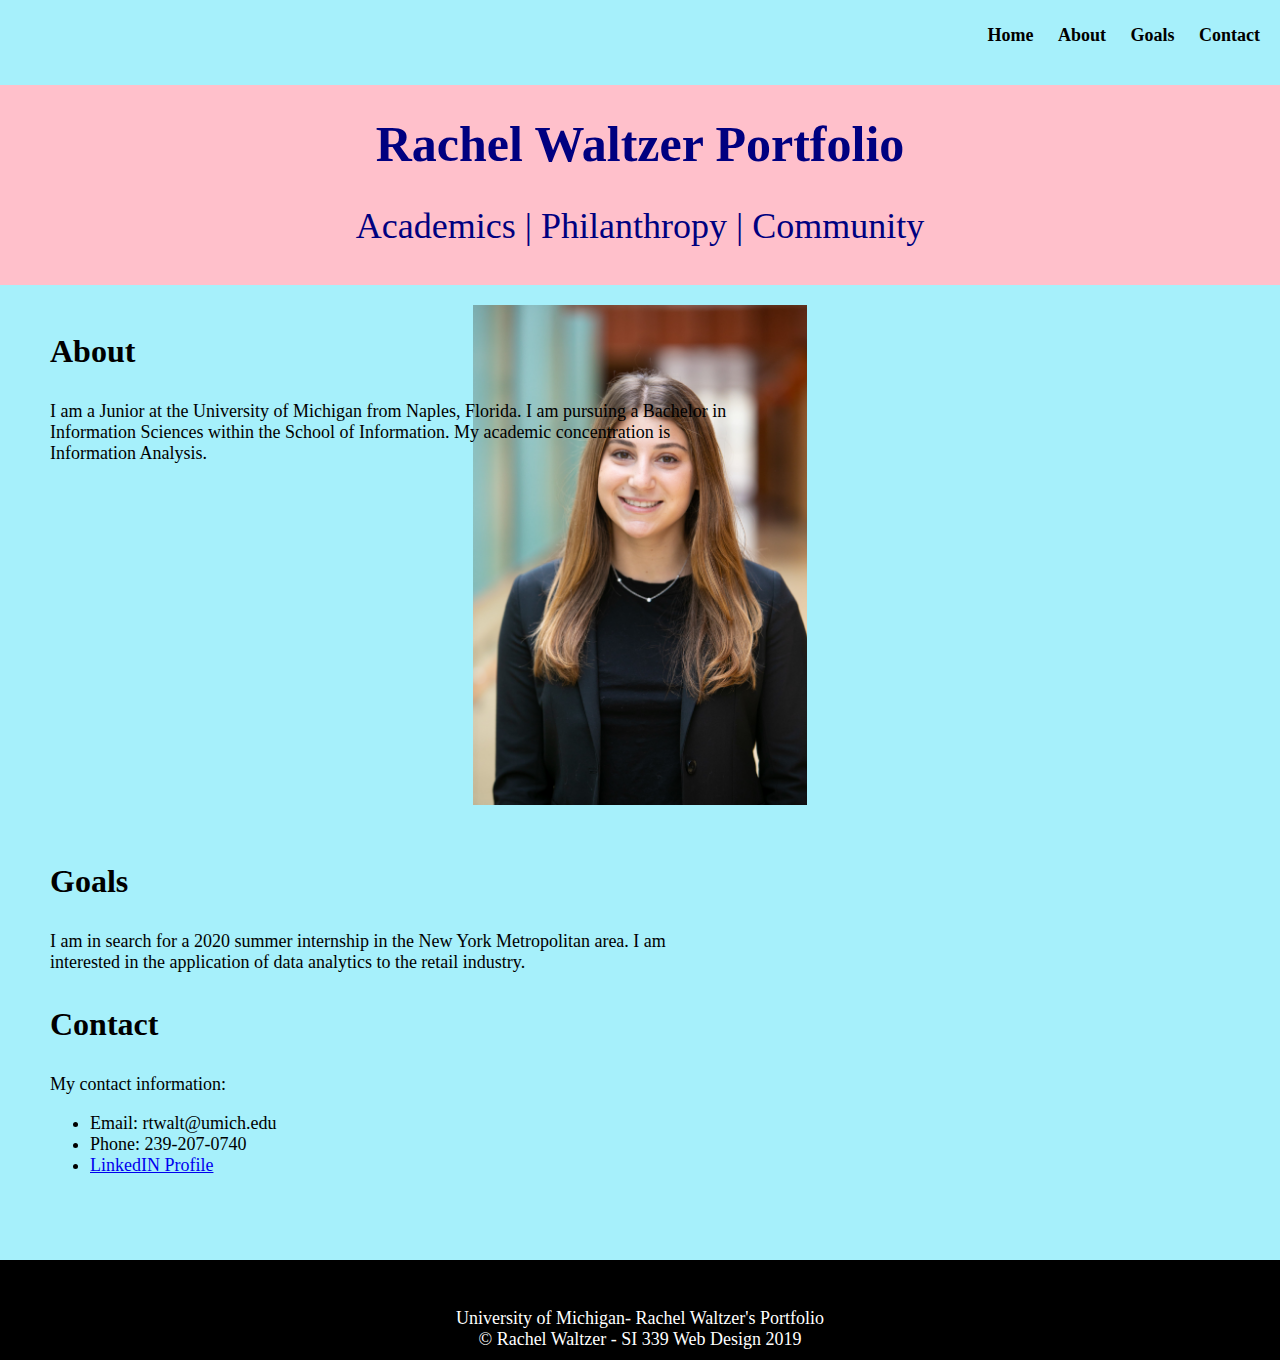
==== index.html @ 5161d49f "Add files via upload" ====
<!DOCTYPE html>
<html lang="en" dir="ltr">
  <head>
    <meta charset="utf-8">
    <meta name="viewport" content="width=device-width, initial-scale=1.0">
    <!-- <link rel="stylesheet" type="text/css" href=""> -->
    <link rel="stylesheet" type="text/css" href="css/style.css">
    <title>Rachel Waltzer's Portfolio</title>
  </head>
  <body>
    <div class="skip"><a href="#main">Skip to Main Content</a></div>
    <div class="container">
    <div class="nav">
      <nav>
        <ul>
          <li><a href="#home">Home</a></li>
          <li><a href="#about">About</a></li>
          <li><a href="#goals">Goals</a></li>
          <li><a href="#contact">Contact</a></li>
        </ul>
      </nav>
    </div>
    <header id="main">
      <a name="home"></a>
    <h1>Rachel Waltzer Portfolio</h1>
    <p>Academics | Philanthropy | Community</p>
    </header>
    <div class="about-image">
      <img src="images/me.jpg" alt="picture of me"/>
    </div>
    <div class="about text-block">
      <h2>About</h2>
      <p>I am a Junior at the University of Michigan from Naples, Florida. I am pursuing a Bachelor in Information Sciences within the School of Information. My academic concentration is Information Analysis.</p>
    </div>
    <div class="goals text-block">
      <a name="goals"></a>
      <h2>Goals</h2>
      <p>I am in search for a 2020 summer internship in the New York Metropolitan area. I am interested in the application of data analytics to the retail industry.</p>
    <div class="contact text-block">
        <a name="contact"></a>
        <h2>Contact</h2>
        <p>My contact information:</p>
        <ul>
          <li>Email: rtwalt@umich.edu</li>
          <li>Phone: 239-207-0740</li>
          <li><a href="https://www.linkedin.com/in/rachel-waltzer-95b802162/">LinkedIN Profile</a></li>
        </ul>
      </div>
    </div>
    <footer>
      <p>University of Michigan- Rachel Waltzer's Portfolio<br/>
        &copy; Rachel Waltzer - SI 339 Web Design 2019</p>
    </footer>
    </div>
  </body>

</html>
---- css/style.css ----
html{
    scroll-behavior: smooth;
}

body{
  background-color: #A6F0FB;
  font-size: 18px;
  margin: 0;
  padding: 0;
}

h1{
  font-size: 50px;
  line-height: 1;
  /* padding: 50px 0; */
  text-align: center;
  grid-column: 1 / -1;
  grid-row: 2 / auto;
}

h2{
  font-size: 32px;
  line-height: 1.5;
  grid-column: 1 / -1;
  grid-row: 4 / auto;

}

nav ul{
  list-style-type: none;
}

nav li{
  /*Your code here */
  display: inline-block;
  padding-right: 20px;
}

nav a{
  color: black;
  font-weight: bold;
  text-decoration: none; /*Your code here - remove the underline*/
}

nav a:hover{
  text-decoration: underline; /*Your code here - add the underline*/
}

.skip a{
  background: white;
  left: 0;
  padding: 6px;
  position: absolute; /*Your code here - position relative to the parent */
  top: -40px;      /*Your code here - place 40px higher */
  -webkit-transition: top 1s ease-out;
  transition: top 1s ease-out;
  z-index: 1;
}

/*Your code here*/
/*Add the selector and rule to move the skip link to the exact top.*/
.skip a:focus{
  top: 0px;
}

/*Your code here*/
/*Add the selector and code to put a 2px black border around all elements in focus.*/
*:focus{
  border: 2px solid black;
}


footer{
  background-color: black;
  color: white;
  grid-column: 1 / -1;  /*Can you explain what this does?*/
  grid-row: 7 / auto;   /*Can you rewrite it?*/
  padding-top: 30px;
  text-align: center;
}


.container{
  /*Your code here  */
  display: grid;
  grid-template-columns: 100px 500px 100px;
  /*Provided*/
  grid-template-rows: 30px auto auto auto auto auto 100px;
  width: 100vw;
  grid-row-gap: 15px;
}

.nav{
   /*Your code here */
  grid-column: 1 / -1;
  grid-row: 1 / auto;
  align-self: center;
  /*Provided*/
  background-color: #A6F0FB;
  padding: 20px 0;
  text-align: left;
}

header{
  /* background-attachment: fixed; /* Parallax effect */
  /* Your code here - Link to header.jpg in the images folder */
  /* background-image: url('../images/header.jpg'); */
  background-color: #FFC0CB;
  background-position: center;  /* Parallax effect */
  background-repeat: no-repeat; /* Parallax effect */
  background-size: cover;       /* Parallax effect */
  color: navy;
  height: 200px;                /* Parallax effect */
  /*Your code here - cover the entire row*/
  grid-column: 1 / -1;
  grid-row: 2 / auto;
}

header p{
  color: navy;
  font-size: 36px;
  /* padding: 0 100px; */
  text-align: center;
  /* grid-column: 1 / -1;
  grid-row: 2 / auto; */
}

.about-image{
  /*Your code here */
  image: url('../images/me.jpg');
  /* need alt text */
  grid-column: 1 / -1;
  grid-row: 5 / auto;
  max-height: 700px;
  /* overflow: hidden; */
  align-self: center;
  justify-self: center;
}

.about{
  /*Your code here - start in the 2nd column*/
  grid-column: 2 / auto;
  grid-row: 5 / auto;
}

.goals{
  /*Your code here */
  grid-column: 2 / auto;
  grid-row: 3 / auto;
}

/* .method-image{
  /*Your code here */
  image: url('../images/method.jpg');
  /* alt text need */
  grid-column: 1 / -1;
  grid-row: 4 / auto;
  max-height: 700px;
  overflow: hidden;
} */


/* .clients-image{
 /*Your code here */
 image: url('../images/clients.jpg');
 /* need alt text */
 grid-column: 1 / -1;
 grid-row: 5 / auto;
 max-height: 700px;
 overflow: hidden;
} */

/* .clients{
 /*Your code here */
 grid-column: 2 / auto;
 grid-row: 5 / auto;
} */

/* .contact-image{
   /*Your code here */
   image: url('../images/contact.jpg');
   grid-column: 1 / -1;
   grid-row: 6 / auto;
   max-height: 700px;
   overflow: hidden;

}

/* .contact{
   /*Your code here */
   grid-column: 2 / auto;
   grid-row: 6 / auto;
} */ */

.text-block{
  align-self: center;
  justify-self: center;
  background-color: rgba(255, 255, 255, .8);
  border: 10px solid black;
  padding: 30px;
}



@media screen and (min-width: 800px) /*Your code here - Add the first media query.*/{

  .container{
    /*Your code here */
    grid-template-columns: 50px auto 500px auto 50px;
    grid-template-rows: 70px 200px 300px 200px 200px 200px 100px;
  }


  .nav{
    background-color: #A6F0FB;
     /*Your code here */
     align-self: center;
     text-align: right;
     padding: 35px 0;
     grid-column: 1 / -1;
     grid-row: 1 / auto;
  }

  .about-image{
     /*Your code here */
     image: url('../images/me.jpg');
     /* needs alt text */
     grid-column: 2 / 4;
     grid-row: 2 / 6;
     height: auto;
     max-width: 100%;
     /* overflow: hidden; */
     align-self: center;
     justify-self: center;
    }

  .about{
        /*Your code here */
        grid-column: 2 / auto;
        grid-row: 3 / auto;
    }

  img {
    max-height: 500px;
    max-width: 100%;
    }



  .goals{
      /*Your code here */
      grid-column: 2 / auto;
      grid-row: 5 / auto;
  }


  /* .method-image{
    /*Your code here */
    image: url('../images/method.jpg');
    /* needs alt text */
    grid-column: 3 / 5;
    grid-row: 4 / auto;
    max-height: 700px;
    overflow: hidden;

  } */



  /* .clients-image{
    /*Your code here */
    image: url('../images/clients.jpg');
    /* needs alt text */
    grid-column: 2 / 4;
    grid-row: 5 / auto;
    max-height: 700px;
    overflow: hidden;

  }

  /* .clients{
    /*Your code here */
    grid-column: 3 / 5;
    grid-row: 5 / auto;
  } */ */

  /* .contact-image{
    /*Your code here */
    image: url('../images/contact.jpg');
    /* needs alt text */
    grid-column: 3 / 5;
    grid-row: 6 / auto;
    max-height: 700px;
    overflow: hidden;
  }

  /* .contact{
    /*Your code here */
    grid-column: 2 / 4;
    grid-row: 6 / auto;
   } */ */
}  /*End the media query*/

@media screen and (prefers-reduced-motion: reduce){
  html{
      scroll-behavior: auto; /* Removes scroll animation */
  }

  .skip a{
    background: white;
    left: 0;
    padding: 6px;
    position: absolute;
    top: -40px;
    -webkit-transition: none !important; /*  Your code here - set to default setting */
    transition: none !important; /*  Your code here - set to default setting */
    z-index: 1;
    /* google how to turn off animation */
  }

  .skip a:focus{
    top:0;
  }
}
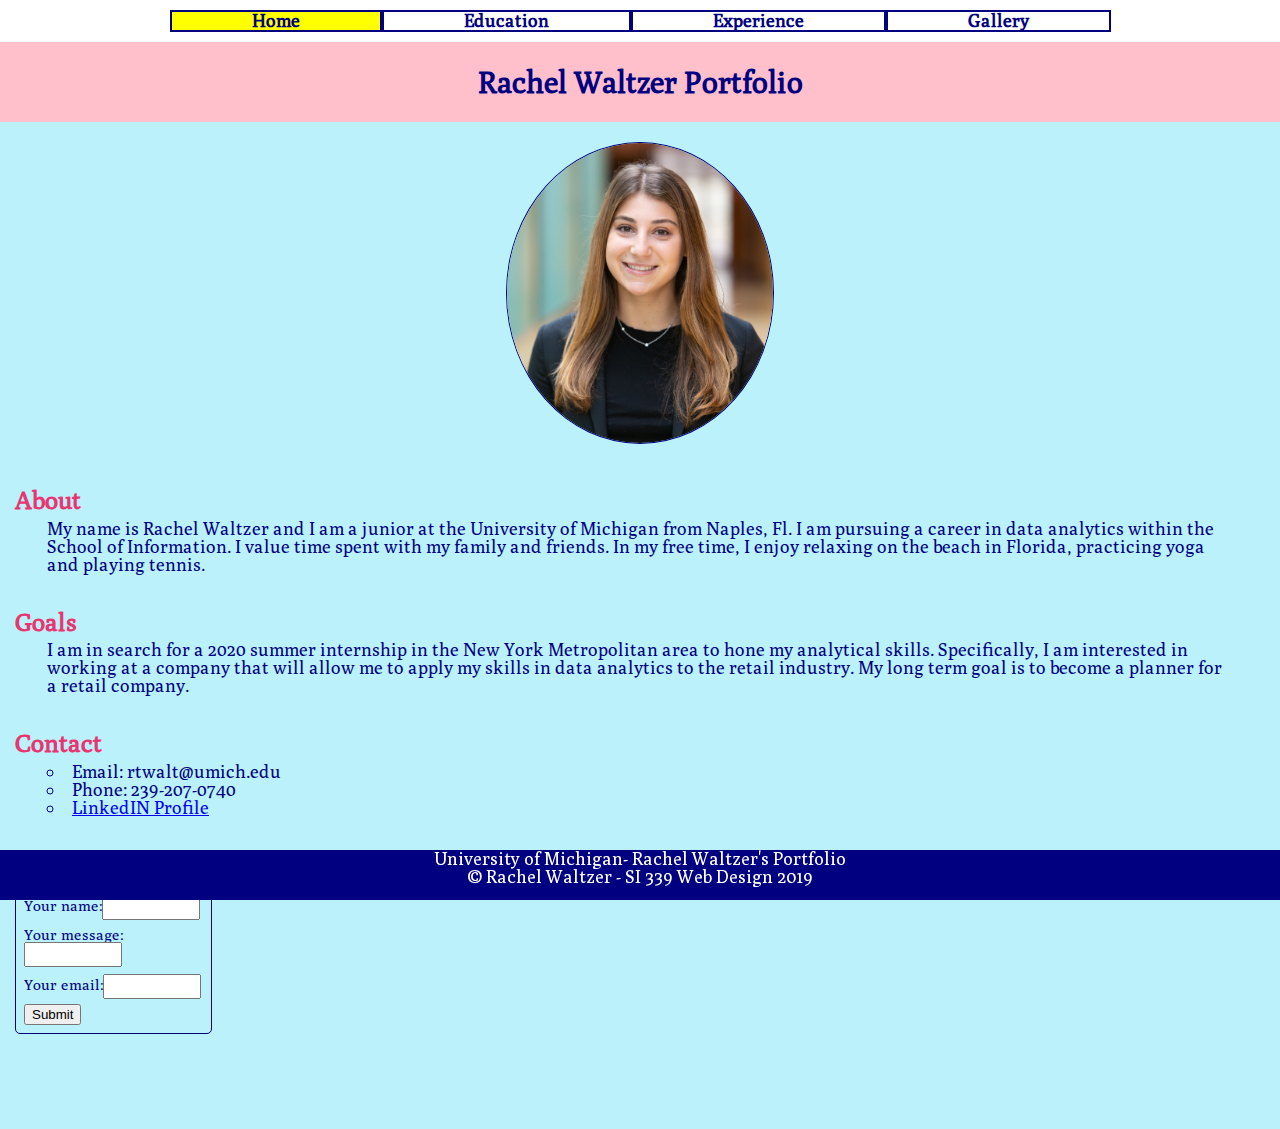
==== commit a0aa39ef: "Add files via upload" ====
--- a/index.html
+++ b/index.html
@@ -3,55 +3,101 @@
   <head>
     <meta charset="utf-8">
     <meta name="viewport" content="width=device-width, initial-scale=1.0">
-    <!-- <link rel="stylesheet" type="text/css" href=""> -->
+    <link rel="stylesheet" type="text/css" href="css/html5reset.css">
     <link rel="stylesheet" type="text/css" href="css/style.css">
+    <link href='https://fonts.googleapis.com/css?family=Poly' rel='stylesheet'>
     <title>Rachel Waltzer's Portfolio</title>
   </head>
-  <body>
+  <body class="home">
     <div class="skip"><a href="#main">Skip to Main Content</a></div>
     <div class="container">
     <div class="nav">
       <nav>
         <ul>
-          <li><a href="#home">Home</a></li>
-          <li><a href="#about">About</a></li>
-          <li><a href="#goals">Goals</a></li>
-          <li><a href="#contact">Contact</a></li>
+          <li id="homenav"><a href="index.html">Home</a></li>
+          <li id="educnav"><a href="education.html">Education</a></li>
+          <li id="expernav"><a href="experience.html">Experience</a></li>
+          <li id="gallnav"><a href="gallery.html">Gallery</a></li>
         </ul>
+
+        <!-- <select>
+          <option><a href="index.html">Home</option>
+          <option><a href="education.html">Education</option>
+          <option value="experience.html">Experience</option>
+          <option value="gallery.html">Gallery</option>
+        </select> -->
+
+        <!-- <div class="dropdown">
+          <button class="menu-btn">Menu</button>
+          <div class="menu">
+            <a href="index.html">Home</a>
+            <a href="education.html">Education</a>
+            <a href="experience.html">Experience</a>
+            <a href="gallery.html">Gallery</a>
+          </div>
+        </div> -->
+        <p>Rachel Waltzer Portfolio</p>
       </nav>
     </div>
+    <!-- <div class="dropdown">
+      <button class="menu-btn">Menu</button>
+      <div class="menu">
+        <a href="index.html">Home</a>
+        <a href="education.html">Education</a>
+        <a href="experience.html">Experience</a>
+        <a href="gallery.html">Gallery</a>
+      </div>
+    </div> -->
+    <div class="drop1">
+      <div class="dropdown">
+        <button class="menu-btn">Menu</button>
+        <div class="menu">
+          <ul>
+            <li id="homenav"><a href="index.html">Home</a></li>
+            <li id="educnav"><a href="education.html">Education</a></li>
+            <li id="expernav"><a href="experience.html">Experience</a></li>
+            <li id="gallnav"><a href="gallery.html">Gallery</a></li>
+          </ul>
+        </div>
+      </div>
+    </div>
+
     <header id="main">
-      <a name="home"></a>
+    <a name="home"></a>
     <h1>Rachel Waltzer Portfolio</h1>
-    <p>Academics | Philanthropy | Community</p>
     </header>
-    <div class="about-image">
-      <img src="images/me.jpg" alt="picture of me"/>
+    <div class="me_pic">
+      <img src="images/me.jpg" class="me" alt="picture of me"/>
     </div>
-    <div class="about text-block">
+    <div class="about">
       <h2>About</h2>
-      <p>I am a Junior at the University of Michigan from Naples, Florida. I am pursuing a Bachelor in Information Sciences within the School of Information. My academic concentration is Information Analysis.</p>
+      <p>My name is Rachel Waltzer and I am a junior at the University of Michigan from Naples, Fl. I am pursuing a career in data analytics within the School of Information. I value time spent with my family and friends. In my free time, I enjoy relaxing on the beach in Florida, practicing yoga and playing tennis.</p>
     </div>
-    <div class="goals text-block">
-      <a name="goals"></a>
-      <h2>Goals</h2>
-      <p>I am in search for a 2020 summer internship in the New York Metropolitan area. I am interested in the application of data analytics to the retail industry.</p>
-    <div class="contact text-block">
-        <a name="contact"></a>
-        <h2>Contact</h2>
-        <p>My contact information:</p>
-        <ul>
-          <li>Email: rtwalt@umich.edu</li>
-          <li>Phone: 239-207-0740</li>
-          <li><a href="https://www.linkedin.com/in/rachel-waltzer-95b802162/">LinkedIN Profile</a></li>
-        </ul>
-      </div>
+    <div class="goals">
+      <h3>Goals</h3>
+      <p>I am in search for a 2020 summer internship in the New York Metropolitan area to hone my analytical skills. Specifically, I am interested in working at a company that will allow me to apply my skills in data analytics to the retail industry. My long term goal is to become a planner for a retail company.</p>
+    </div>
+    <div class="contact">
+      <h4>Contact</h4>
+      <ul>
+        <li>Email: rtwalt@umich.edu</li>
+        <li>Phone: 239-207-0740</li>
+        <li><a href="https://www.linkedin.com/in/rachel-waltzer-95b802162/">LinkedIN Profile</a></li>
+      </ul>
+    </div>
+    <div class="form">
+      <h5>Inquiries:</h5>
+      <form action="https://formspree.io/mdooobzj" method="POST">
+        <label>Your name:<input type="text" name="name"></label>
+        <label>Your message:<input type="message" name="replyto"></label>
+        <label>Your email:<input type="email" name="replyto"></label>
+        <button type="submit">Submit</button>
+      </form>
     </div>
     <footer>
       <p>University of Michigan- Rachel Waltzer's Portfolio<br/>
         &copy; Rachel Waltzer - SI 339 Web Design 2019</p>
     </footer>
-    </div>
+  </div>
   </body>
-
 </html>
--- a/css/style.css
+++ b/css/style.css
@@ -3,307 +3,892 @@
 }
 
 body{
-  background-color: #A6F0FB;
+  background-color: #BAF1FB;
   font-size: 18px;
+  color: navy;
   margin: 0;
   padding: 0;
-}
-
-h1{
-  font-size: 50px;
-  line-height: 1;
-  /* padding: 50px 0; */
+  width: 100%;
+  font-family: 'Poly';
+  margin-bottom: 80px;
+}
+
+h5{
   text-align: center;
-  grid-column: 1 / -1;
-  grid-row: 2 / auto;
-}
-
-h2{
-  font-size: 32px;
+  font-size: 25px;
   line-height: 1.5;
-  grid-column: 1 / -1;
-  grid-row: 4 / auto;
-
+  color: #E93671;
+}
+
+form{
+  /* display: inline-block; */
+  grid-column: -1/1;
+  border-radius: 5px;
+  border: 1px solid navy;
+  width: 30%;
+  padding: 8px;
+  margin: 0 auto;
+}
+
+label{
+	font-size: 15px;
+  display: inline-block;
+  padding-bottom: 5px;
+  padding-top: 2px;
+}
+
+input{
+  width: 50%;
+  padding-bottom: 5px;
+}
+
+.nav{
+  grid-column: 1 / -1;
+  align-content: center;
+  padding: 10px 0;
+  background-color: white;
+  position: absolute;
+  top: 0;
+  width: 100%;
 }
 
 nav ul{
+  display: none;
+}
+
+.dropdown{
+  position: absolute;
+  top: 0px;
+  right: 0px;
+  display: inline-block;
+
+}
+.menu-btn{
+  background-color: navy;
+  color: white;
+  /* padding: 16px; */
+  font-size: 16px;
+  font-family: 'Poly';
+  border: none;
+  height: 40px;
+  width: 120px;
+  /* position: relative; */
+}
+
+.menu{
+  display: none;
+  position: absolute;
+  background-color: white;
+  min-width: 70px;
+  box-shadow: 0px 8px 16px 0px rgba(0,0,0,0.2);
+  z-index: 1;
+  padding: 10px 10px;
+}
+
+.menu li{
   list-style-type: none;
 }
-
-nav li{
-  /*Your code here */
-  display: inline-block;
-  padding-right: 20px;
-}
-
-nav a{
-  color: black;
+.menu a{
+  color: navy;
+  display: block;
+  padding: 5px;
+  font-family: 'Poly';
+}
+
+.dropdown:hover .menu{
+  display: block;
+}
+
+.drop1 li#homenav, .drop2 li#educnav, .drop3 li#expernav, .drop4 li#gallnav {
+  background-color: yellow;
+  border-color: navy;
+}
+
+nav p{
+  top: 0px;
+  left: 0px;
+  font-style: oblique;
+  color: navy;
   font-weight: bold;
-  text-decoration: none; /*Your code here - remove the underline*/
-}
-
-nav a:hover{
-  text-decoration: underline; /*Your code here - add the underline*/
+  font-size: 20px;
+}
+
+header{
+  background-color: #BAF1FB;
+  height: 60px;
+  grid-column: 1 / -1;
+}
+
+.dropdown p{
+  font-size: 20px;
+  text-align: left;
+  line-height: 30px;
 }
 
 .skip a{
-  background: white;
-  left: 0;
+  background: navy;
+  color: white;
   padding: 6px;
-  position: absolute; /*Your code here - position relative to the parent */
-  top: -40px;      /*Your code here - place 40px higher */
+  position: absolute;
+  top: -40px;
   -webkit-transition: top 1s ease-out;
-  transition: top 1s ease-out;
+  transition: top 1s ease-in;
   z-index: 1;
 }
 
-/*Your code here*/
-/*Add the selector and rule to move the skip link to the exact top.*/
 .skip a:focus{
   top: 0px;
 }
 
-/*Your code here*/
-/*Add the selector and code to put a 2px black border around all elements in focus.*/
 *:focus{
-  border: 2px solid black;
-}
-
+  border: 2px solid navy;
+}
 
 footer{
-  background-color: black;
+  background-color: navy;
   color: white;
-  grid-column: 1 / -1;  /*Can you explain what this does?*/
-  grid-row: 7 / auto;   /*Can you rewrite it?*/
-  padding-top: 30px;
+  grid-column: 1 / auto;
+  /* grid-row: 7 / auto; */
+  /* padding-top: 30px; */
   text-align: center;
-}
-
+  position: fixed;
+  left: 0;
+  bottom: 0;
+  width: 100%;
+  height: 50px;
+  /* margin-top: -50px; */
+}
 
 .container{
-  /*Your code here  */
   display: grid;
-  grid-template-columns: 100px 500px 100px;
-  /*Provided*/
-  grid-template-rows: 30px auto auto auto auto auto 100px;
-  width: 100vw;
-  grid-row-gap: 15px;
-}
-
-.nav{
-   /*Your code here */
-  grid-column: 1 / -1;
-  grid-row: 1 / auto;
-  align-self: center;
-  /*Provided*/
-  background-color: #A6F0FB;
-  padding: 20px 0;
-  text-align: left;
-}
-
-header{
-  /* background-attachment: fixed; /* Parallax effect */
-  /* Your code here - Link to header.jpg in the images folder */
-  /* background-image: url('../images/header.jpg'); */
-  background-color: #FFC0CB;
-  background-position: center;  /* Parallax effect */
-  background-repeat: no-repeat; /* Parallax effect */
-  background-size: cover;       /* Parallax effect */
-  color: navy;
-  height: 200px;                /* Parallax effect */
-  /*Your code here - cover the entire row*/
-  grid-column: 1 / -1;
-  grid-row: 2 / auto;
-}
-
-header p{
-  color: navy;
-  font-size: 36px;
+  grid-template-columns: 1fr;
+  grid-column-gap: 25px;
+}
+
+.me{
+  max-width: 200px;
+  max-height: 200px;
+  justify-self: center;
+  border-radius: 50%;
+  border: 1px solid navy;
+}
+
+.me_pic{
+  justify-self: center;
+  grid-column: 1 / -1;
+}
+
+.me:hover{
+  -webkit-filter: grayscale(100%);
+  filter: grayscale(100%);
+  /* transition: filter 0.3s, box-shadow: 0.3s;
+  -webkit-transition: 0.3s, -webkit-filter 0.3s box-shadow 0.3s; */
+}
+
+h2{
+  font-size: 25px;
+  line-height: 1.5;
+  text-align: center;
+  color: #E93671;
+}
+
+h3{
+  font-size: 25px;
+  line-height: 1.5;
+  text-align: center;
+  color: #E93671;
+}
+
+h4{
+  font-size: 25px;
+  line-height: 1.5;
+  text-align: center;
+  color: #E93671;
+}
+
+.about{
+  grid-column: 1 / -1;
+  /* grid-row: 4 / auto; */
+  padding: 15px;
+}
+
+.about p{
+  padding-left: 2rem;
+  padding-right: 2rem;
+  color: navy;
+}
+
+.goals{
+  grid-column: 1 / -1;
+  /* grid-row: 5 / auto; */
+  padding: 15px;
+}
+
+.goals p{
+  padding-left: 2rem;
+  padding-right: 2rem;
+  color: navy;
+}
+
+.contact{
+  grid-column: 1 / -1;
+  /* grid-row: 6 / auto; */
+  padding: 15px;
+}
+
+.contact li{
+  list-style-position: inside;
+  list-style-type: circle;
+  padding-left: 2rem;
+  padding-right: 2rem;
+  color: navy;
+}
+
+.academics{
+  grid-column: 1 / -1;
+  /* grid-row: 4 / auto; */
+  padding: 15px;
+  color: #E93671;
+}
+
+.academics p{
+  padding-left: 2rem;
+  padding-right: 2rem;
+  color: navy;
+}
+
+.courses{
+  grid-column: 1 / -1;
+  /* grid-row: 5 / auto; */
+  padding: 15px;
+  color: #E93671;
+}
+
+.courses li{
+  list-style-position: inside;
+  list-style-type: circle;
+  padding-left: 2rem;
+  padding-right: 2rem;
+  color: navy;
+}
+
+.mich_pic{
+  background-attachment: fixed;
+  background-image: url('../images/michigan.jpg');
+  background-position: center;
+  background-repeat: no-repeat;
+  background-size: cover;
+  color: white;
+  height: 600px;
+  width: 100%;
   /* padding: 0 100px; */
+}
+
+.mich_pic p{
+  color: navy;
+  font-weight: bold;
+  font-size: 30px;
   text-align: center;
-  /* grid-column: 1 / -1;
-  grid-row: 2 / auto; */
-}
-
-.about-image{
-  /*Your code here */
-  image: url('../images/me.jpg');
-  /* need alt text */
-  grid-column: 1 / -1;
-  grid-row: 5 / auto;
-  max-height: 700px;
-  /* overflow: hidden; */
+}
+
+.michigan{
+  display: none;
+}
+
+.lotame{
+  grid-column: 1 / -1;
+  /* grid-row: 4 / auto; */
+  padding: 15px;
+  color: #E93671;
+}
+
+.lotame li{
+  list-style-position: inside;
+  list-style-type: circle;
+  padding-left: 2rem;
+  padding-right: 2rem;
+  color: navy;
+}
+
+.lotame p{
+  text-align: center;
+  padding-bottom: 5px;
+}
+
+.lelion {
+  grid-column: 1 / -1;
+  /* grid-row: 5 / auto; */
+  padding: 15px;
+  color: #E93671;
+}
+
+.lelion li{
+  list-style-position: inside;
+  list-style-type: circle;
+  padding-left: 2rem;
+  padding-right: 2rem;
+  color: navy;
+}
+
+.lelion p{
+  text-align: center;
+  padding-bottom: 5px;
+}
+
+.reflection {
+  grid-column: 1 / -1;
+  /* grid-row: 6 / auto; */
+  padding: 15px;
+  color: #E93671;
+}
+
+.reflection p{
+  padding-left: 2rem;
+  padding-right: 2rem;
+  color: navy;
+}
+
+.ny_pic{
+  background-attachment: fixed;
+  background-image: url('../images/newyork.jpeg');
+  background-position: center;
+  background-repeat: no-repeat;
+  background-size: cover;
+  color: white;
+  height: 400px;
+  grid-column: 1 / -1;
+}
+
+.ny_pic p{
+  color: navy;
+  font-size: 20px;
+  padding: 0 100px;
+  text-align: center;
+}
+
+.city{
+  display: none;
+}
+
+.gallery{
+  grid-column: 1/-1;
+  display: flex;
+  flex-flow: row wrap;
+  justify-content: space-around;
+  align-content: center;
+}
+
+.image {
+  max-width: 500px;
+  max-height: 300px;
+  margin: auto;
+  padding-top: 10px;
+}
+
+ .image-1:hover{
+     -webkit-filter: grayscale(100%);
+     filter: grayscale(100%);
+  }
+
+  .image-4:hover{
+      -webkit-filter: grayscale(100%);
+      filter: grayscale(100%);
+   }
+
+   .image-8:hover{
+       -webkit-filter: grayscale(100%);
+       filter: grayscale(100%);
+    }
+
+
+@media only screen and (min-width: 800px) {
+
+  body.home li#homenav, body.educ li#educnav, body.exper li#expernav, body.gall li#gallnav {
+  background-color: yellow;
+  border-color: navy;
+}
+
+  .container{
+    display: grid;
+    grid-template-columns: 1fr 1fr;
+    grid-column-gap: 25px;
+  }
+
+  .nav{
+    grid-column: 1 / -1;
+    align-content: center;
+    padding: 10px 0;
+    background-color: white;
+    position: absolute;
+    top: 0;
+    width: 100%;
+  }
+
+  nav ul{
+    display: none;
+  }
+
+  .dropdown{
+    position: absolute;
+    top: 0px;
+    right: 0px;
+    display: inline-block;
+
+  }
+  .menu-btn{
+    background-color: navy;
+    color: white;
+    /* padding: 16px; */
+    font-size: 16px;
+    font-family: 'Poly';
+    border: none;
+    height: 40px;
+    width: 120px;
+    /* position: relative; */
+  }
+
+  .menu{
+    display: none;
+    position: absolute;
+    background-color: white;
+    min-width: 70px;
+    box-shadow: 0px 8px 16px 0px rgba(0,0,0,0.2);
+    z-index: 1;
+    padding: 10px 10px;
+  }
+
+  .menu li{
+    list-style-type: none;
+  }
+  .menu a{
+    color: navy;
+    display: block;
+    padding: 5px;
+    font-family: 'Poly';
+  }
+
+  .dropdown:hover .menu{
+    display: block;
+  }
+
+  .drop1 li#homenav, .drop2 li#educnav, .drop3 li#expernav, .drop4 li#gallnav {
+    background-color: yellow;
+    border-color: navy;
+  }
+
+  nav p{
+    top: 0px;
+    left: 0px;
+    font-style: oblique;
+    color: navy;
+    font-weight: bold;
+    font-size: 20px;
+  }
+
+  header{
+    background-color: #BAF1FB;
+    height: 60px;
+    grid-column: 1 / -1;
+  }
+
+  .dropdown p{
+    font-size: 20px;
+    text-align: left;
+    line-height: 30px;
+  }
+
+    nav p{
+    top: 0px;
+    left: 0px;
+    font-style: oblique;
+    color: navy;
+    font-weight: bold;
+    font-size: 20px;
+  }
+
+  h1{
+    display: none;
+  }
+
+  h2{
+    font-size: 25px;
+    line-height: 1.5;
+    text-align: left;
+  }
+
+  h3{
+    font-size: 25px;
+    line-height: 1.5;
+    text-align: left;
+  }
+
+  h4{
+    font-size: 25px;
+    line-height: 1.5;
+    text-align: left;
+  }
+
+  h5{
+    text-align: left;
+    line-height: 1.5;
+    padding-left: 0;
+  }
+
+  .me{
+    max-width: 200px;
+    max-height: 200px;
+    /* align-self: center; */
+    justify-self: center;
+    border-radius: 50%;
+    border: 1px solid navy;
+  }
+
+  .me_pic{
+    justify-self: center;
+    grid-column: 1 / -1;
+    padding: 25px;
+  }
+
+  .about{
+    grid-column: 1 / -1;
+    /* grid-row: 4 / auto; */
+    color: navy;
+    padding: 15px
+  }
+
+  .about p{
+    padding-left: 2rem;
+  }
+
+  .goals{
+    grid-column: 1 / -1;
+    /* grid-row: 5 / auto; */
+    color: navy;
+    padding: 15px;
+  }
+
+  .goals p{
+    padding-left: 2rem;
+  }
+
+  .contact{
+    grid-column: 1 / -1;
+    /* grid-row: 6 / auto; */
+    color: navy;
+    padding: 15px;
+  }
+
+  .michigan {
+  grid-column: 1 / -1;
+  /* grid-row: 3 / auto; */
+  max-width: 300px;
+  max-height: 300px;
   align-self: center;
   justify-self: center;
-}
-
-.about{
-  /*Your code here - start in the 2nd column*/
-  grid-column: 2 / auto;
-  grid-row: 5 / auto;
-}
-
-.goals{
-  /*Your code here */
-  grid-column: 2 / auto;
-  grid-row: 3 / auto;
-}
-
-/* .method-image{
-  /*Your code here */
-  image: url('../images/method.jpg');
-  /* alt text need */
-  grid-column: 1 / -1;
-  grid-row: 4 / auto;
-  max-height: 700px;
-  overflow: hidden;
-} */
-
-
-/* .clients-image{
- /*Your code here */
- image: url('../images/clients.jpg');
- /* need alt text */
- grid-column: 1 / -1;
- grid-row: 5 / auto;
- max-height: 700px;
- overflow: hidden;
-} */
-
-/* .clients{
- /*Your code here */
- grid-column: 2 / auto;
- grid-row: 5 / auto;
-} */
-
-/* .contact-image{
-   /*Your code here */
-   image: url('../images/contact.jpg');
-   grid-column: 1 / -1;
-   grid-row: 6 / auto;
-   max-height: 700px;
-   overflow: hidden;
-
-}
-
-/* .contact{
-   /*Your code here */
-   grid-column: 2 / auto;
-   grid-row: 6 / auto;
-} */ */
-
-.text-block{
-  align-self: center;
-  justify-self: center;
-  background-color: rgba(255, 255, 255, .8);
-  border: 10px solid black;
-  padding: 30px;
-}
-
-
-
-@media screen and (min-width: 800px) /*Your code here - Add the first media query.*/{
+  border: 1px solid navy;
+  }
+
+  .mich_pic{
+    justify-self: center;
+    grid-column: 1 / -1;
+    padding: 25px 0;
+    height: 700px;
+  }
+
+  .lotame p{
+    text-align: left;
+  }
+
+  .lelion p{
+    text-align: left;
+  }
+
+  .city {
+    grid-column: 1 / -1;
+    max-width: 350px;
+    max-height: 350px;
+    align-self: center;
+    justify-self: center;
+    border: 1px solid navy;
+  }
+
+  .ny_pic{
+    justify-self: center;
+    grid-column: 1 / -1;
+    padding-top: 25px;
+  }
+
+  .gallery{
+    align-content: flex-start;
+  }
+
+  .image {
+    min-width: 200px;
+    min-height: 200px;
+    padding-top: 10px;
+  }
+
+  form{
+    display: inline-block;
+
+  }
+
+  .form{
+    padding: 15px;
+  }
+
+  label{
+    font-size: 15px;
+    display: inline-block;
+    padding-bottom: 5px;
+    padding-top: 2px;
+  }
+
+  input{
+    width: 50%;
+    padding-bottom: 5px;
+  }
+
+}
+
+@media only screen and (min-width: 1200px){
+/* #add 1200 */
+
+  body.home li#homenav, body.educ li#educnav, body.exper li#expernav, body.gall li#gallnav {
+  background-color: yellow;
+  border-color: navy;
+}
 
   .container{
-    /*Your code here */
-    grid-template-columns: 50px auto 500px auto 50px;
-    grid-template-rows: 70px 200px 300px 200px 200px 200px 100px;
-  }
-
+    display: grid;
+    grid-template-columns: 1fr 1fr;
+    grid-column-gap: 25px;
+  }
 
   .nav{
-    background-color: #A6F0FB;
-     /*Your code here */
-     align-self: center;
-     text-align: right;
-     padding: 35px 0;
-     grid-column: 1 / -1;
-     grid-row: 1 / auto;
-  }
-
-  .about-image{
-     /*Your code here */
-     image: url('../images/me.jpg');
-     /* needs alt text */
-     grid-column: 2 / 4;
-     grid-row: 2 / 6;
-     height: auto;
-     max-width: 100%;
-     /* overflow: hidden; */
-     align-self: center;
-     justify-self: center;
-    }
+    position: relative;
+    top: 0;
+    width: 100%;
+    grid-column: 1/-1;
+    justify-content: center;
+    align-items: center;
+  }
+
+  nav ul {
+    /* width: 100%; */
+    display: inline-block;
+    /* grid-column: 1/-1; */
+    display: flex;
+    /* flex-wrap: wrap; */
+    justify-content: center;
+    align-items: center;
+    width: 100%;
+  }
+
+  nav li{
+    /* display: inline; */
+    /* grid-column: 1/-1; */
+    display: inline-block;
+    padding-right: 80px;
+    padding-left: 80px;
+    border: 2px solid navy;
+    /* margin-left: 90px; */
+    /* position: relative; */
+  }
+
+  nav a{
+    color: navy;
+    font-weight: bold;
+    text-decoration: none;
+  }
+
+  nav a:hover{
+    text-decoration: underline;
+  }
+
+  .dropdown{
+    display: none;
+  }
+
+  nav p{
+    display: none;
+  }
+
+  header{
+    display: inline-block;
+    background-color: #FFC0CB;
+    color: navy;
+    height: 80px;
+    grid-column: 1/-1;
+    text-align: center;
+  }
+
+  h1{
+    display: inline-block;
+    font-size: 30px;
+    line-height: 80px;
+  }
+
+  h2{
+    font-size: 25px;
+    line-height: 1.5;
+    text-align: left;
+  }
+
+  h3{
+    font-size: 25px;
+    line-height: 1.5;
+    text-align: left;
+  }
+
+  h4{
+    font-size: 25px;
+    line-height: 1.5;
+    text-align: left;
+  }
+
+  .me{
+    max-width: 300px;
+    max-height: 300px;
+    /* align-self: center; */
+    justify-self: center;
+    border-radius: 50%;
+    border: 1px solid navy;
+  }
+
+  .me_pic{
+    justify-self: center;
+    grid-column: 1 / -1;
+    padding: 20px;
+  }
 
   .about{
-        /*Your code here */
-        grid-column: 2 / auto;
-        grid-row: 3 / auto;
-    }
-
-  img {
-    max-height: 500px;
-    max-width: 100%;
-    }
-
-
+    grid-column: 1 / -1;
+    /* grid-row: 4 / auto; */
+    color: navy;
+    padding: 15px
+  }
+
+  .about p{
+    padding-left: 2rem;
+  }
 
   .goals{
-      /*Your code here */
-      grid-column: 2 / auto;
-      grid-row: 5 / auto;
-  }
-
-
-  /* .method-image{
-    /*Your code here */
-    image: url('../images/method.jpg');
-    /* needs alt text */
-    grid-column: 3 / 5;
-    grid-row: 4 / auto;
-    max-height: 700px;
-    overflow: hidden;
-
-  } */
-
-
-
-  /* .clients-image{
-    /*Your code here */
-    image: url('../images/clients.jpg');
-    /* needs alt text */
-    grid-column: 2 / 4;
-    grid-row: 5 / auto;
-    max-height: 700px;
-    overflow: hidden;
-
-  }
-
-  /* .clients{
-    /*Your code here */
-    grid-column: 3 / 5;
-    grid-row: 5 / auto;
-  } */ */
-
-  /* .contact-image{
-    /*Your code here */
-    image: url('../images/contact.jpg');
-    /* needs alt text */
-    grid-column: 3 / 5;
-    grid-row: 6 / auto;
-    max-height: 700px;
-    overflow: hidden;
-  }
-
-  /* .contact{
-    /*Your code here */
-    grid-column: 2 / 4;
-    grid-row: 6 / auto;
-   } */ */
-}  /*End the media query*/
+    grid-column: 1 / -1;
+    /* grid-row: 5 / auto; */
+    color: navy;
+    padding: 15px;
+  }
+
+  .goals p{
+    padding-left: 2rem;
+  }
+
+  .contact{
+    grid-column: 1 / -1;
+    /* grid-row: 6 / auto; */
+    color: navy;
+    padding: 15px;
+  }
+
+  .michigan {
+    display: inline-block;
+    grid-column: 1 / -1;
+    /* grid-row: 3 / auto; */
+    max-width: 400px;
+    max-height: 400px;
+    align-self: center;
+    justify-self: center;
+    border: 1px solid navy;
+  }
+
+  .mich_pic{
+    justify-self: center;
+    grid-column: 1 / -1;
+    background: none;
+    text-align: center;
+    height: 250px;
+  }
+
+  .mich_pic p{
+    display: none;
+  }
+
+  .lotame p{
+    text-align: left;
+  }
+
+  .lelion p{
+    text-align: left;
+  }
+
+  .city {
+    display: inline-block;
+    grid-column: 1 / -1;
+    /* grid-row: 3 / auto; */
+    max-width: 300px;
+    max-height: 300px;
+    align-self: center;
+    justify-self: center;
+    border: 1px solid navy;
+  }
+
+  .ny_pic{
+    justify-self: center;
+    grid-column: 1 / -1;
+    background: none;
+    text-align: center;
+    height: 300px;
+  }
+
+  .ny_pic p{
+    display: none;
+  }
+
+  .gallery{
+    align-content: flex-start;
+  }
+
+  .image {
+    /* max-width: 200px;
+    max-height: 200px; */
+    min-width: 200px;
+    min-height: 200px;
+    /* margin: auto; */
+    padding-top: 10px;
+    /* object-fit: cover; */
+  }
+
+  form{
+    display: inline-block;
+
+  }
+
+  .form{
+    padding: 15px;
+  }
+
+  label{
+    font-size: 15px;
+    display: inline-block;
+    padding-bottom: 5px;
+    padding-top: 2px;
+  }
+
+  input{
+    width: 50%;
+    padding-bottom: 5px;
+  }
+
+  h5{
+    text-align: left;
+  }
+
+}
 
 @media screen and (prefers-reduced-motion: reduce){
   html{
-      scroll-behavior: auto; /* Removes scroll animation */
+      scroll-behavior: auto;
   }
 
   .skip a{
@@ -312,10 +897,9 @@
     padding: 6px;
     position: absolute;
     top: -40px;
-    -webkit-transition: none !important; /*  Your code here - set to default setting */
-    transition: none !important; /*  Your code here - set to default setting */
+    -webkit-transition: none !important;
+    transition: none !important;
     z-index: 1;
-    /* google how to turn off animation */
   }
 
   .skip a:focus{
